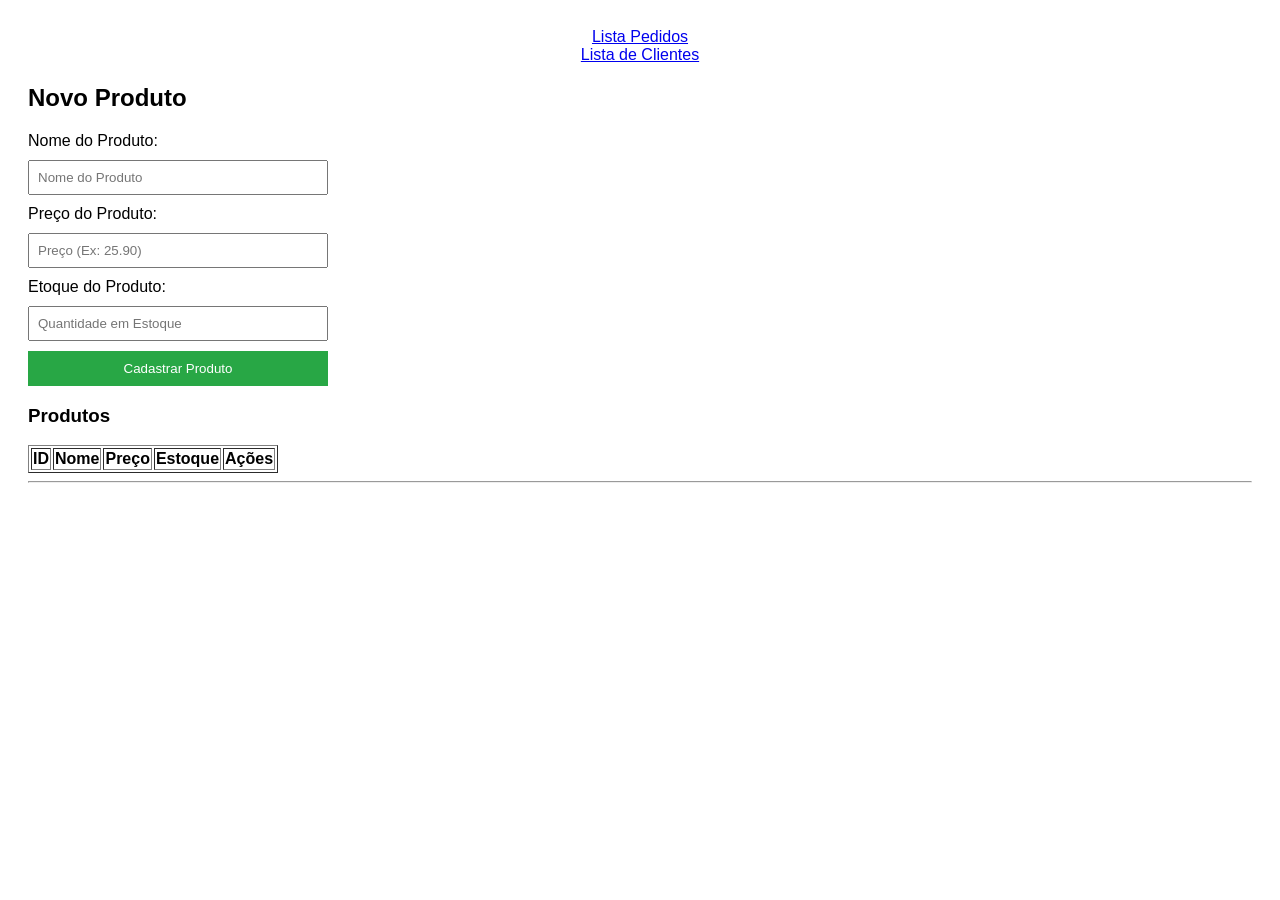
==== projeto modificado/BASE_Projeto_Final/Index.html @ 44dc14e3 "add arquivos" ====
<!doctype html>
<html lang="en">
  <head>
    <meta charset="UTF-8" />
    <meta name="viewport" content="width=device-width, initial-scale=1.0" />
    <title>Document</title>
    <link rel="stylesheet" href="style.css" />
    <script src="script.js" defer></script>
  </head>
  <body>
  <section>
        <nav id="links"><a href="pedido.html">Lista Pedidos</a>
        <nav id="links"><a href="cliente.html">Lista de Clientes</a>
    </section>
    <h2>Novo Produto</h2>
    <form id="formProduto">
      <label>Nome do Produto:</label>
      <input type="text" id="nome" placeholder="Nome do Produto" required />
      <label>Preço do Produto:</label>
      <input
        type="number"
        id="preco"
        step="0.01"
        placeholder="Preço (Ex: 25.90)"
        required
      />
      <label>Etoque do Produto: </label>
      <input
        type="number"
        id="estoque"
        placeholder="Quantidade em Estoque"
        required
      />
      <button id="btnSalvar" type="submit">Cadastrar Produto</button>
      <button
        type="button"
        id="btnCancelar"
        style="display: none; background-color: red; color: white"
      >
        Cancelar
      </button>
    </form>
    <p id="mensagemProduto"></p>

    <h3>Produtos</h3>
    <table border="1" id="tabelaProdutos">
      <thead>
        <tr>
          <th>ID</th>
          <th>Nome</th>
          <th>Preço</th>
          <th>Estoque</th>
          <th>Ações</th>
        </tr>
      </thead>
      <tbody></tbody>
    </table>
    <hr />  
  </body>
</html>
---- projeto modificado/BASE_Projeto_Final/style.css ----
body {
  font-family: sans-serif;
  padding: 20px;
}
form {
  display: flex;
  flex-direction: column;
  width: 300px;
  gap: 10px;
}
input {
  padding: 8px;
}
button {
  padding: 10px;
  cursor: pointer;
  background-color: #28a745;
  color: white;
  border: none;
}
#links{
  text-align: center;
}
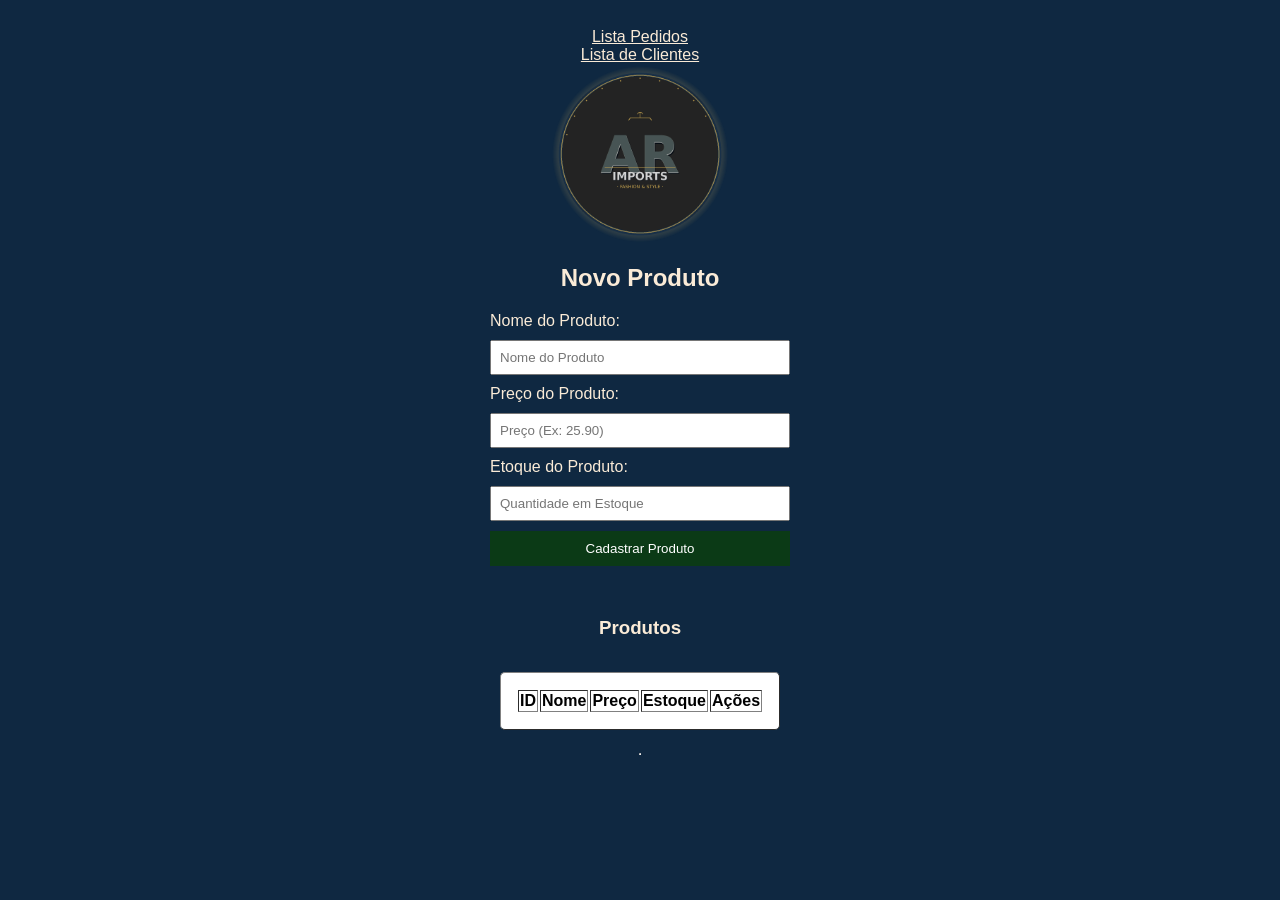
==== commit c2de5d8d: "add arquivos" ====
--- a/projeto modificado/BASE_Projeto_Final/Index.html
+++ b/projeto modificado/BASE_Projeto_Final/Index.html
@@ -6,11 +6,16 @@
     <title>Document</title>
     <link rel="stylesheet" href="style.css" />
     <script src="script.js" defer></script>
+    <link rel="stylesheet" href="index.css/index.css">    
   </head>
   <body>
   <section>
         <nav id="links"><a href="pedido.html">Lista Pedidos</a>
         <nav id="links"><a href="cliente.html">Lista de Clientes</a>
+    </section>
+    <section>
+      <img src="img/AR_imports_logo.png" alt="imagem louca">
+
     </section>
     <h2>Novo Produto</h2>
     <form id="formProduto">
--- a/projeto modificado/BASE_Projeto_Final/style.css
+++ b/projeto modificado/BASE_Projeto_Final/style.css
@@ -1,6 +1,15 @@
 body {
   font-family: sans-serif;
   padding: 20px;
+  
+  display: flex;
+  flex-flow: column;
+  justify-content: center;
+  align-items: center;
+
+
+  
+  background-color: #0f2841;
 }
 form {
   display: flex;
@@ -14,10 +23,21 @@
 button {
   padding: 10px;
   cursor: pointer;
-  background-color: #28a745;
+  background-color: #0b3a16;
   color: white;
   border: none;
 }
 #links{
   text-align: center;
+}
+nav, a {
+  /* text-decoration: none; */
+  color: antiquewhite;
+  
+}
+img {
+  width: 180px;
+  height: 180px;
+  display: flex;
+  /* margin-right: 1090px; */
 }
--- a/projeto modificado/BASE_Projeto_Final/index.css/index.css
+++ b/projeto modificado/BASE_Projeto_Final/index.css/index.css
@@ -0,0 +1,20 @@
+h2 ,h3 {
+    color: antiquewhite;
+}
+label {
+    color: antiquewhite;
+}
+table {
+    display: flex;
+    flex-flow: column wrap;
+    justify-content: center;
+    align-items: center;
+ 
+    font-family: Arial, Helvetica, sans-serif;
+
+    background-color: white;
+    padding: 15px;
+    margin: 15px 5px;
+    border-radius: 5px;
+    box-shadow: 100 21px 50px rgba(0, 0, 0,0.10);
+}
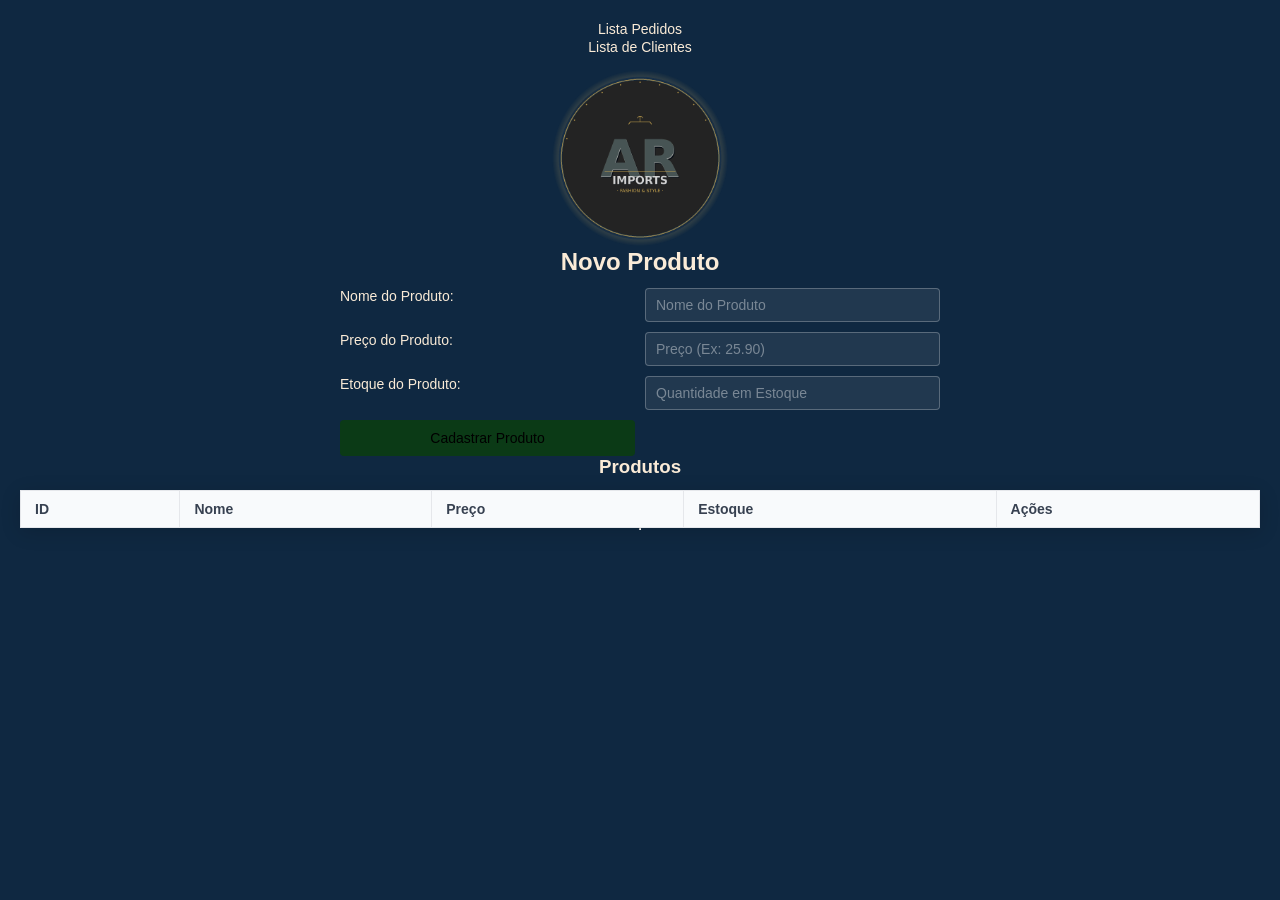
==== commit ddd9cfbf: "add arquivos" ====
--- a/projeto modificado/BASE_Projeto_Final/Index.html
+++ b/projeto modificado/BASE_Projeto_Final/Index.html
@@ -48,7 +48,7 @@
     <p id="mensagemProduto"></p>
 
     <h3>Produtos</h3>
-    <table border="1" id="tabelaProdutos">
+    <table border="1 "  id="tabelaProdutos">
       <thead>
         <tr>
           <th>ID</th>
--- a/projeto modificado/BASE_Projeto_Final/style.css
+++ b/projeto modificado/BASE_Projeto_Final/style.css
@@ -1,43 +1,212 @@
+@charset "UTF-8";
+
+/* ============================================================
+   style.css — base global
+   Centraliza variáveis, reset e estilos compartilhados
+   entre todas as páginas (index, cliente, pedido).
+   ============================================================ */
+
+/* --- Variáveis globais --- */
+:root {
+    --color-bg-page:      #0f2841;
+    --color-btn-primary:  #0b3a16;
+    --color-btn-danger:   #7f1d1d;
+    --color-text-light:   antiquewhite;
+    --color-card-bg:      #ffffff;
+    --color-border-input: rgba(255, 255, 255, 0.25);
+    --color-input-bg:     rgba(255, 255, 255, 0.08);
+    --color-shadow:       rgba(0, 0, 0, 0.15);
+    --radius-card:        5px;
+    --radius-input:       4px;
+    --font-base:          Arial, Helvetica, sans-serif;
+}
+
+/* --- Reset --- */
+* {
+    margin: 0;
+    padding: 0;
+    font-family: var(--font-base);
+    box-sizing: border-box;
+}
+
+/* --- Body --- */
 body {
-  font-family: sans-serif;
-  padding: 20px;
-  
-  display: flex;
-  flex-flow: column;
-  justify-content: center;
-  align-items: center;
-
-
-  
-  background-color: #0f2841;
-}
-form {
-  display: flex;
-  flex-direction: column;
-  width: 300px;
-  gap: 10px;
-}
+    padding: 20px;
+    display: flex;
+    flex-direction: column;
+    align-items: center;
+    background-color: var(--color-bg-page);
+    min-height: 100vh;
+}
+
+/* --- Logo --- */
+img {
+    width: 180px;
+    height: 180px;
+    display: block;
+    margin: 0 auto;
+}
+
+/* --- Navegação --- */
+#links {
+    text-align: center;
+    margin-bottom: 12px;
+}
+
+#links a {
+    color: var(--color-text-light);
+    text-decoration: none;
+    margin: 0 10px;
+    font-size: 14px;
+}
+
+#links a:hover {
+    text-decoration: underline;
+}
+
+/* --- Títulos --- */
+h2, h3 {
+    color: var(--color-text-light);
+    text-align: center;
+    margin-bottom: 12px;
+}
+
+/* --- Labels --- */
+label {
+    color: var(--color-text-light);
+    font-size: 14px;
+    /* Sem margens hardcoded — posicionamento fica a cargo do grid/flex do form */
+}
+
+/* --- Inputs --- */
 input {
-  padding: 8px;
-}
+    border: 1px solid var(--color-border-input);
+    border-radius: var(--radius-input);
+    padding: 8px 10px;
+    font-size: 14px;
+    background-color: var(--color-input-bg);
+    color: white;
+    width: 100%;
+}
+
+input::placeholder {
+    color: rgba(255, 255, 255, 0.4);
+}
+
+input:focus {
+    outline: none;
+    border-color: rgba(255, 255, 255, 0.5);
+}
+
+/* --- Botões --- */
 button {
-  padding: 10px;
-  cursor: pointer;
-  background-color: #0b3a16;
-  color: white;
-  border: none;
-}
-#links{
-  text-align: center;
-}
-nav, a {
-  /* text-decoration: none; */
-  color: antiquewhite;
-  
-}
-img {
-  width: 180px;
-  height: 180px;
-  display: flex;
-  /* margin-right: 1090px; */
-}+    padding: 10px;
+    cursor: pointer;
+    border: none;
+    border-radius: var(--radius-input);
+    font-size: 14px;
+    background-color: #0b3a16;
+    color:antiquewhite
+    transition: opacity 0.15s;
+}
+
+button:hover {
+    opacity: 0.85;
+}
+
+.btn-primary {
+    background-color: var(--color-btn-primary);
+}
+
+.btn-danger {
+    background-color: var(--color-btn-danger);
+}
+
+/* --- Card compartilhado (substitui as regras de table duplicadas) --- */
+.card {
+    background-color: var(--color-card-bg);
+    padding: 15px;
+    margin: 15px 5px;
+    border-radius: var(--radius-card);
+    box-shadow: 0 4px 20px var(--color-shadow);
+    /* Corrigido: era "100 21px 50px" — faltava unidade no primeiro valor */
+}
+
+/* --- Wrapper de tabela (scroll horizontal em telas pequenas) --- */
+.table-wrapper {
+    overflow-x: auto;
+    width: 100%;
+    margin-top: 15px;
+}
+
+/* --- Tabela base --- */
+table {
+    border-collapse: collapse;
+    width: 100%;
+    font-family: var(--font-base);
+    background-color: var(--color-card-bg);
+    border-radius: var(--radius-card);
+    box-shadow: 0 4px 20px var(--color-shadow);
+    /* Removido: display: flex — quebrava inserção de linhas via JS */
+}
+
+th, td {
+    padding: 10px 14px;
+    border: 1px solid #e5e7eb;
+    text-align: left;
+    font-size: 14px;
+}
+
+th {
+    background-color: #f8fafc;
+    font-weight: 600;
+    color: #374151;
+}
+
+td {
+    color: #151616;
+}
+
+tbody tr:hover {
+    background-color: #f9fafb;
+}
+
+/* --- Formulário base (grid 2 colunas) --- */
+.form-grid {
+    display: grid;
+    grid-template-columns: 1fr 1fr;
+    gap: 10px;
+    width: 100%;
+    max-width: 600px;
+    margin: 0 auto;
+}
+
+.form-group {
+    display: flex;
+    flex-direction: column;
+    gap: 4px;
+}
+
+.form-group.full-width {
+    grid-column: 1 / -1;
+}
+
+/* --- Linha de botões --- */
+.btn-row {
+    display: flex;
+    gap: 10px;
+}
+
+.btn-row button {
+    flex: 1;
+}
+
+/* --- Mensagem de feedback --- */
+#mensagemCliente,
+#mensagemPedido {
+    text-align: center;
+    color: var(--color-text-light);
+    font-size: 13px;
+    margin-top: 8px;
+    min-height: 18px;
+}
--- a/projeto modificado/BASE_Projeto_Final/index.css/index.css
+++ b/projeto modificado/BASE_Projeto_Final/index.css/index.css
@@ -1,20 +1,39 @@
-h2 ,h3 {
-    color: antiquewhite;
+/* ============================================================
+   index.css — página Lista de Produtos
+   Herda variáveis e base do style.css.
+   Apenas sobrescritas e estilos exclusivos desta página aqui.
+   ============================================================ */
+
+/* --- Seção de busca / filtros (específica desta página) --- */
+#sessaoProdutos {
+    width: 100%;
+    max-width: 900px;
 }
-label {
-    color: antiquewhite;
+
+/* --- Formulário de produto: grid de 2 colunas --- */
+#formProduto {
+    display: grid;
+    grid-template-columns: 1fr 1fr;
+    gap: 10px;
+    width: 100%;
+    max-width: 600px;
+    margin: 0 auto;
 }
-table {
-    display: flex;
-    flex-flow: column wrap;
-    justify-content: center;
-    align-items: center;
- 
-    font-family: Arial, Helvetica, sans-serif;
 
-    background-color: white;
-    padding: 15px;
-    margin: 15px 5px;
-    border-radius: 5px;
-    box-shadow: 100 21px 50px rgba(0, 0, 0,0.10);
+/* Campos de descrição ou observação ocupam linha inteira */
+#formProduto .full-width {
+    grid-column: 1 / -1;
 }
+
+/* --- Botão de salvar produto --- */
+#btnSalvar {
+    background-color: var(--color-btn-primary);
+    /* color: black; */
+}
+
+/* --- Botão de cancelar produto --- */
+#btnCancelarProduto {
+    background-color: var(--color-btn-danger);
+    display: none;
+    /* Removido: inline style do HTML — controlado aqui */
+}
